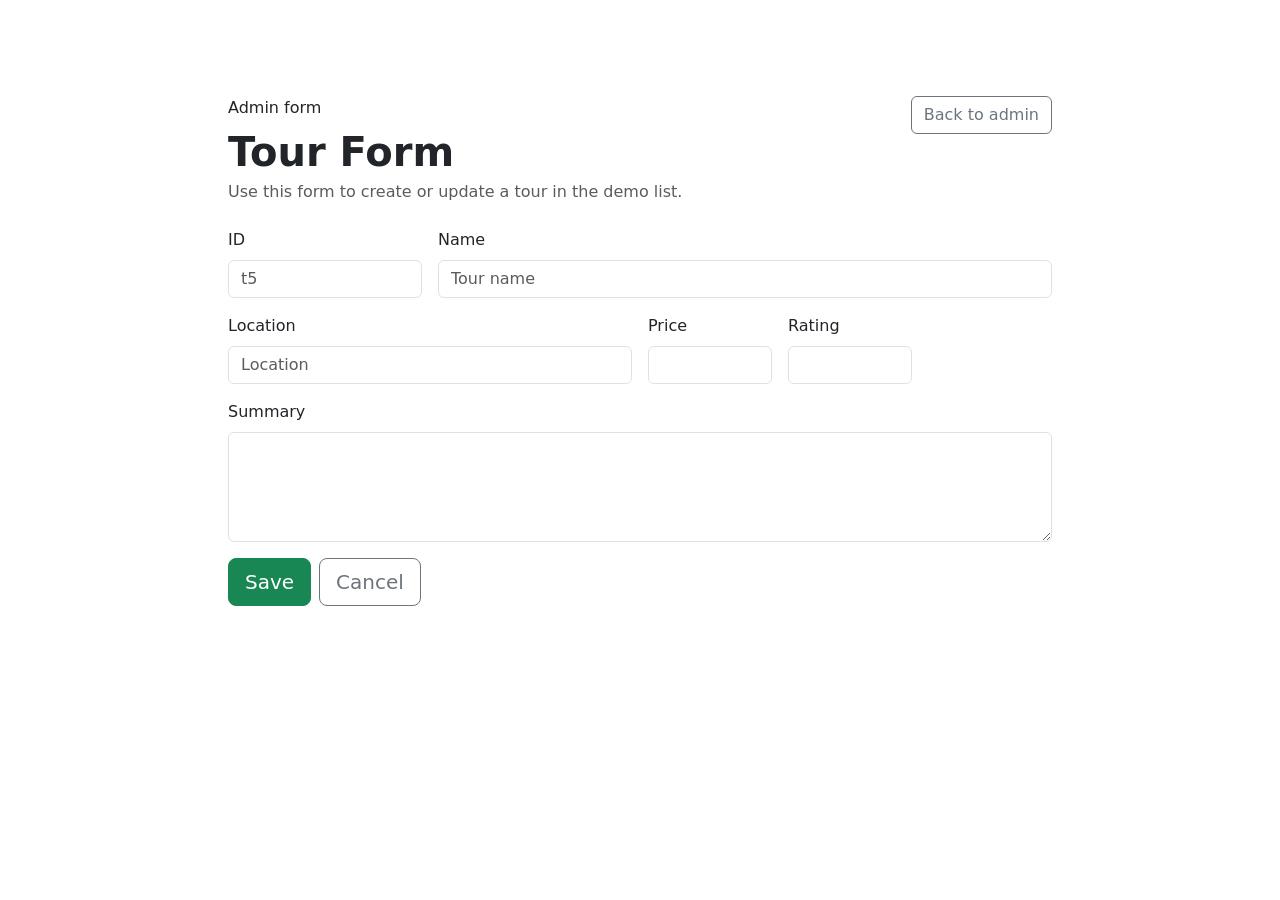
==== src/main/resources/templates/admin-tour-form.html @ 4badd537 "Add customer and admin tour prototype" ====
<!DOCTYPE html>
<html lang="en" xmlns:th="http://www.thymeleaf.org">
<head>
    <meta charset="UTF-8">
    <meta name="viewport" content="width=device-width, initial-scale=1">
    <title th:text="${pageTitle}">Tour Form</title>
    <link href="https://cdn.jsdelivr.net/npm/bootstrap@5.3.3/dist/css/bootstrap.min.css" rel="stylesheet">
    <link th:href="@{/css/app.css}" rel="stylesheet">
</head>
<body>
<main class="container py-5">
    <div class="panel p-4 p-md-5 mx-auto" style="max-width: 920px;">
        <div class="d-flex justify-content-between align-items-start gap-3 mb-4">
            <div>
                <span class="eyebrow text-dark">Admin form</span>
                <h1 class="fw-bold mt-2 mb-1" th:text="${pageTitle}">Tour Form</h1>
                <p class="text-muted mb-0">Use this form to create or update a tour in the demo list.</p>
            </div>
            <a class="btn btn-outline-secondary" th:href="@{/tour/admin}">Back to admin</a>
        </div>

        <form class="row g-3" th:action="@{/tour/admin/save}" method="post" th:object="${tourForm}">
            <div class="col-md-3">
                <label class="form-label">ID</label>
                <input class="form-control" th:field="*{id}" placeholder="t5">
            </div>
            <div class="col-md-9">
                <label class="form-label">Name</label>
                <input class="form-control" th:field="*{name}" placeholder="Tour name" required>
            </div>
            <div class="col-md-6">
                <label class="form-label">Location</label>
                <input class="form-control" th:field="*{location}" placeholder="Location" required>
            </div>
            <div class="col-md-2">
                <label class="form-label">Price</label>
                <input class="form-control" type="number" th:field="*{price}" min="0" required>
            </div>
            <div class="col-md-2">
                <label class="form-label">Rating</label>
                <input class="form-control" type="number" step="0.1" min="0" max="5" th:field="*{rating}" required>
            </div>
            <div class="col-md-12">
                <label class="form-label">Summary</label>
                <textarea class="form-control" rows="4" th:field="*{summary}" required></textarea>
            </div>
            <div class="col-12 d-flex gap-2">
                <button class="btn btn-success btn-lg" type="submit" th:text="${formMode}">Save</button>
                <a class="btn btn-outline-secondary btn-lg" th:href="@{/tour/admin}">Cancel</a>
            </div>
        </form>
    </div>
</main>
<script src="https://cdn.jsdelivr.net/npm/bootstrap@5.3.3/dist/js/bootstrap.bundle.min.js"></script>
</body>
</html>
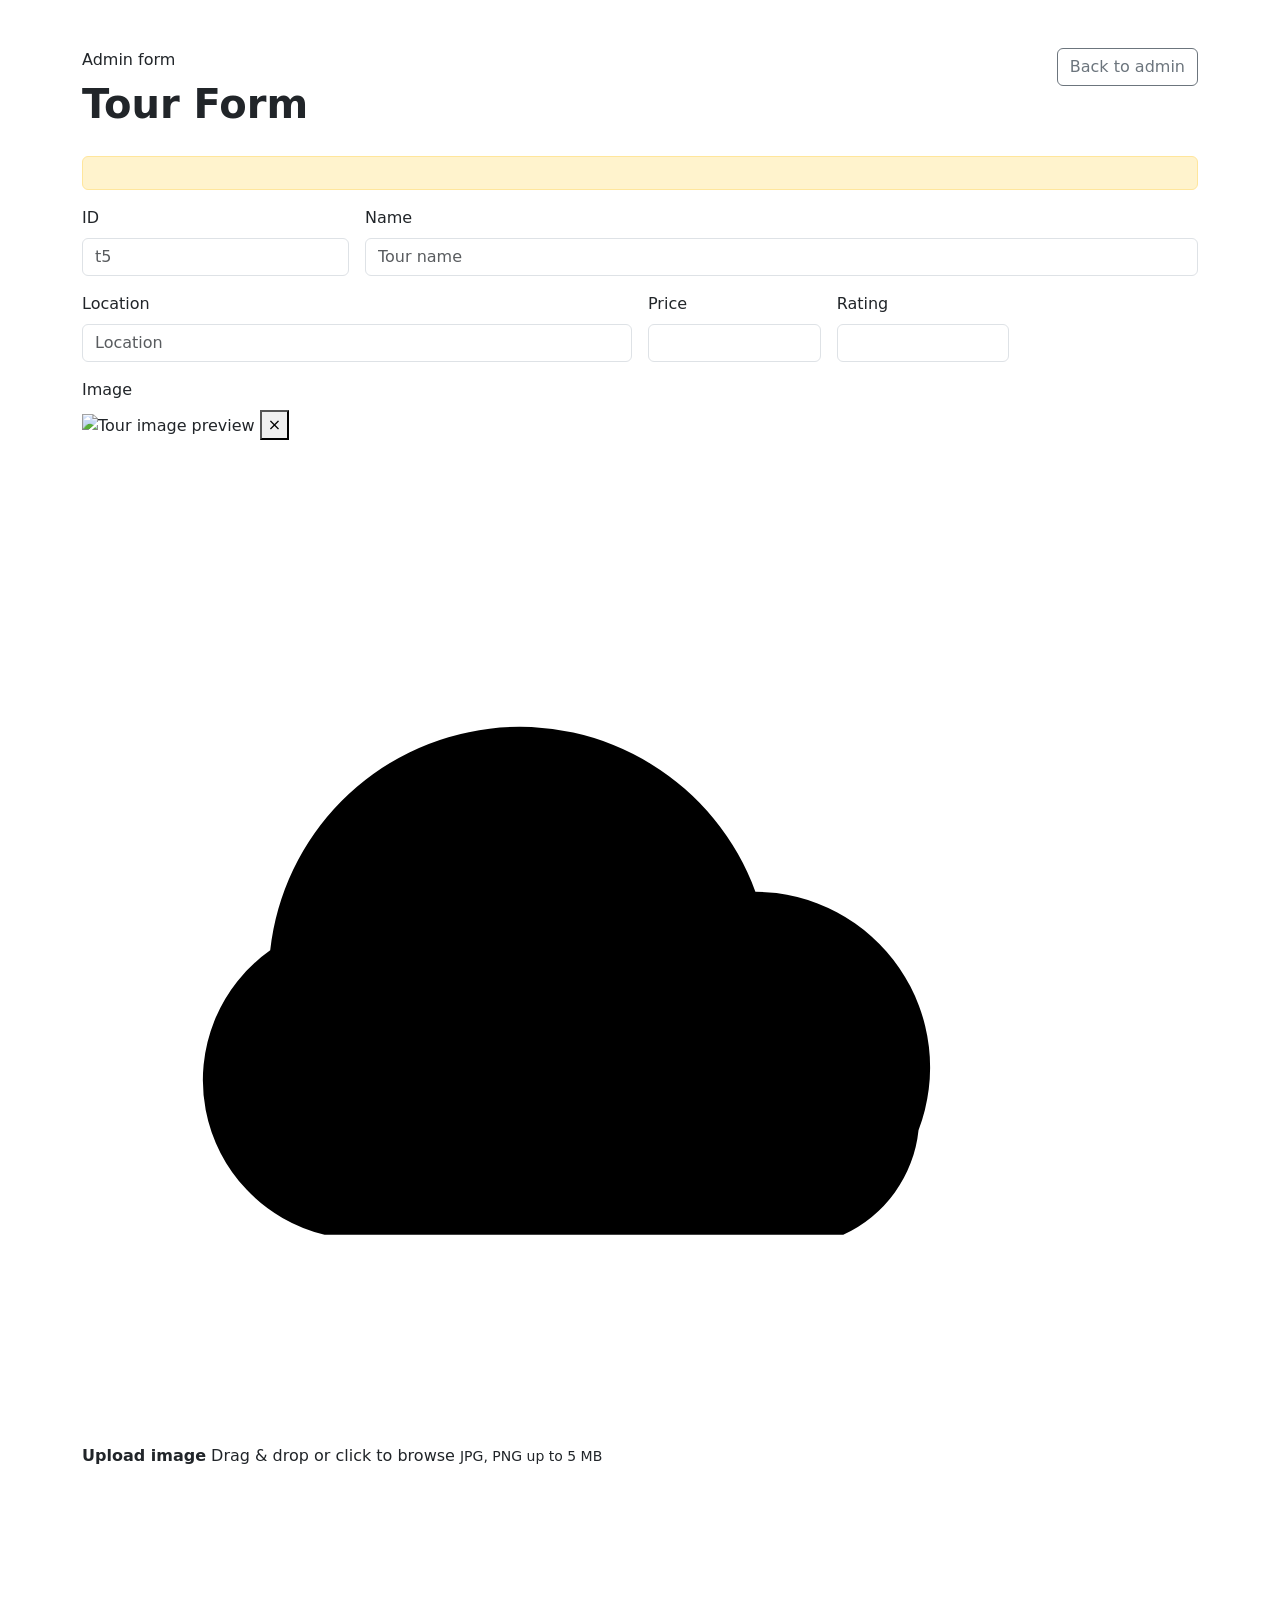
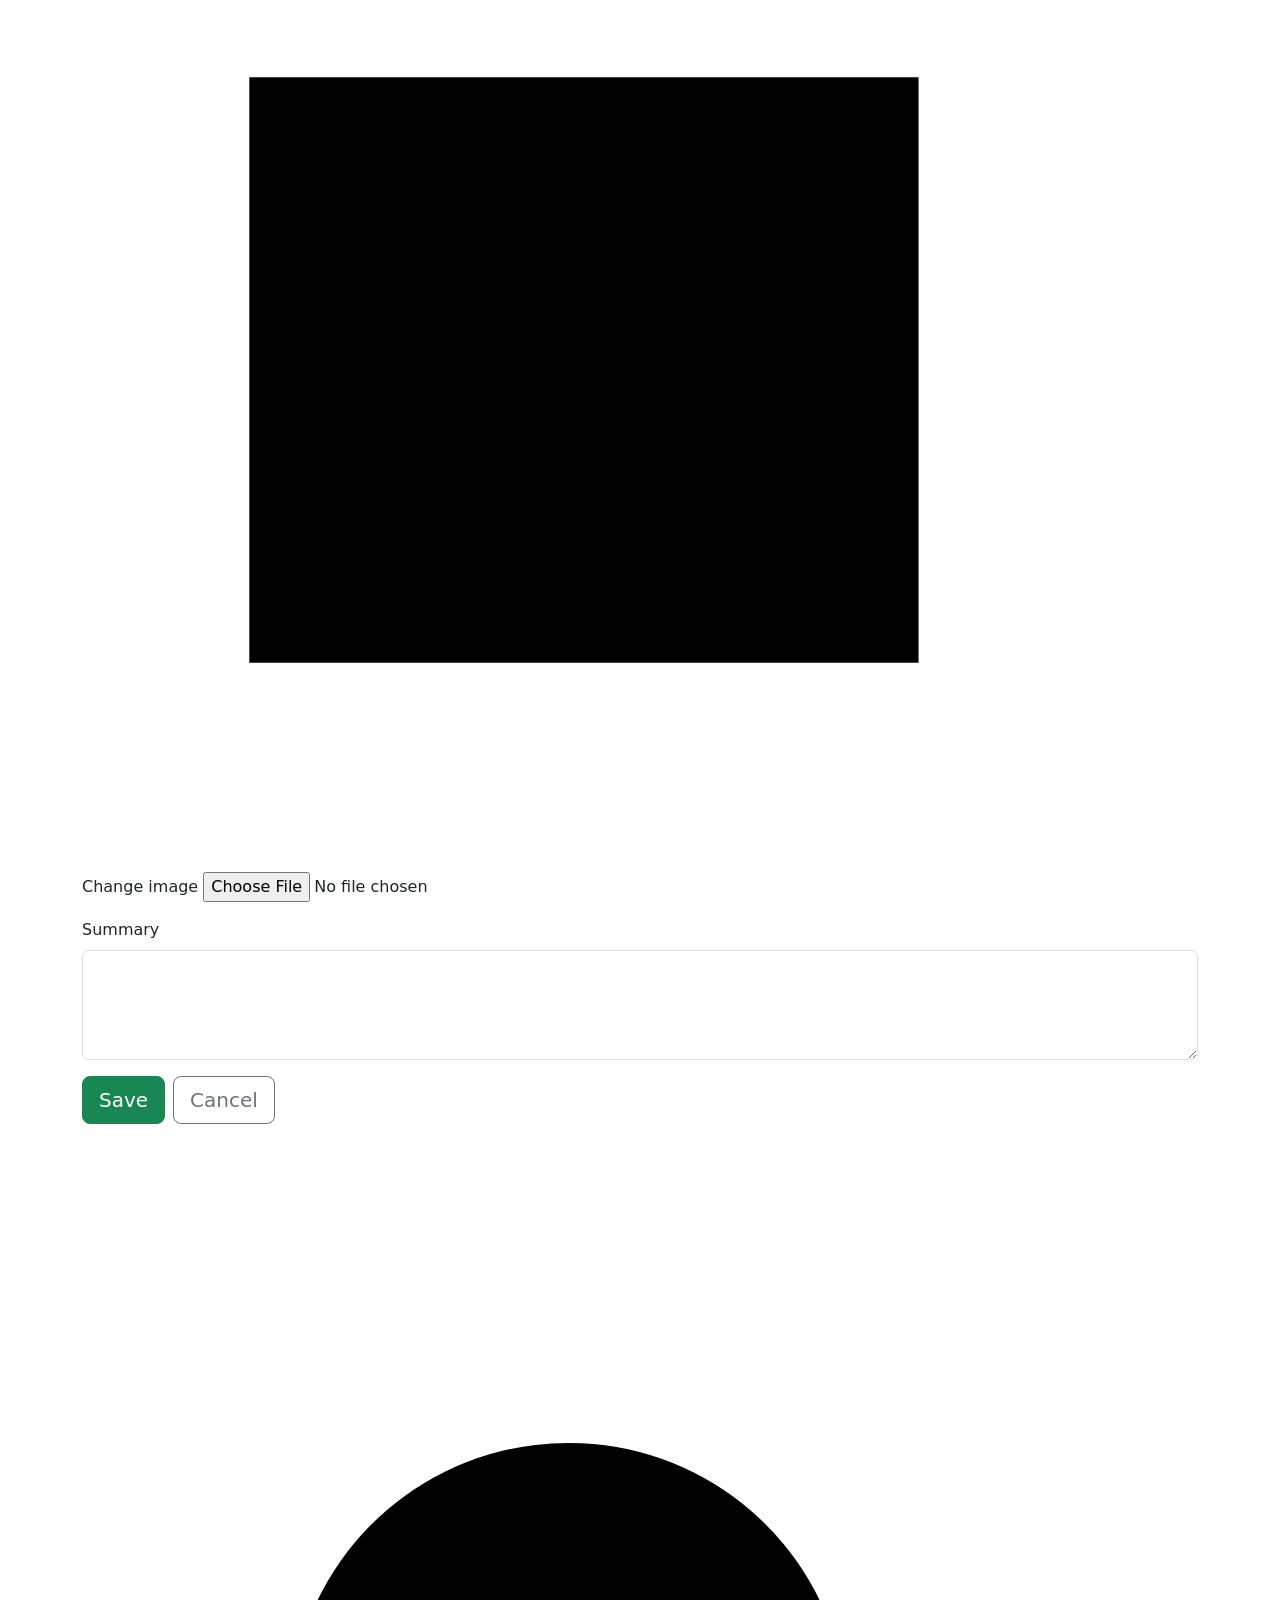
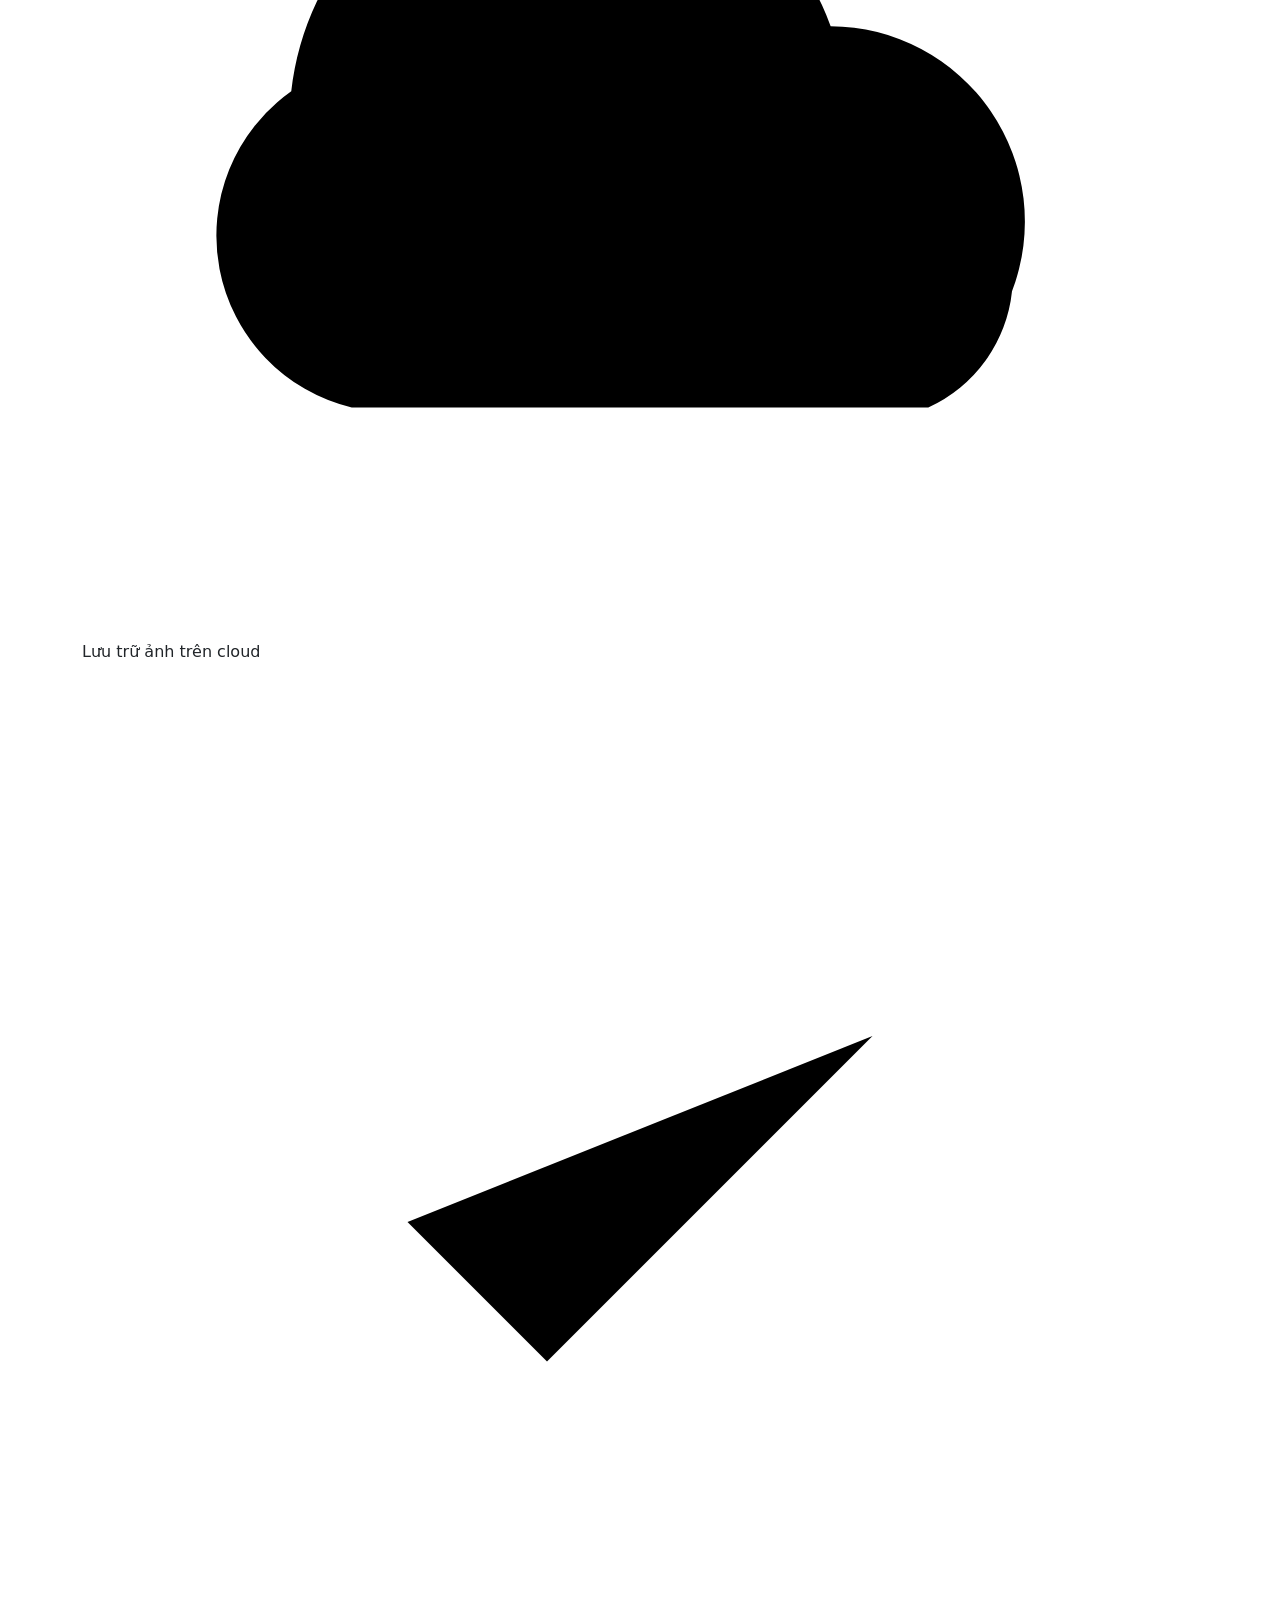
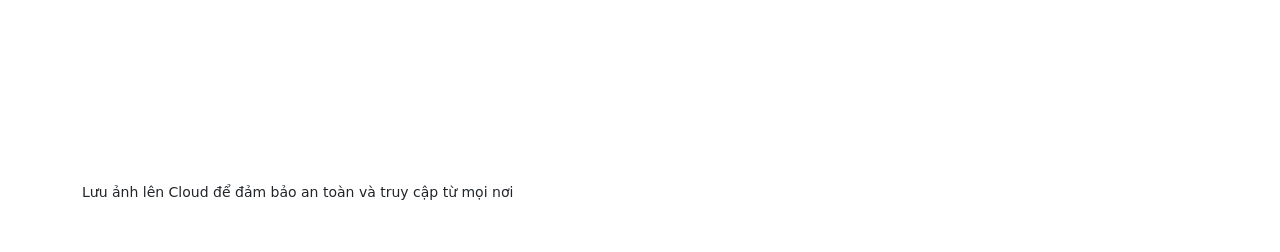
==== commit 3119b500: "Add R2 tour image uploads" ====
--- a/src/main/resources/templates/admin-tour-form.html
+++ b/src/main/resources/templates/admin-tour-form.html
@@ -9,17 +9,18 @@
 </head>
 <body>
 <main class="container py-5">
-    <div class="panel p-4 p-md-5 mx-auto" style="max-width: 920px;">
+    <div class="panel admin-form-panel mx-auto">
         <div class="d-flex justify-content-between align-items-start gap-3 mb-4">
             <div>
                 <span class="eyebrow text-dark">Admin form</span>
                 <h1 class="fw-bold mt-2 mb-1" th:text="${pageTitle}">Tour Form</h1>
-                <p class="text-muted mb-0">Use this form to create or update a tour in the demo list.</p>
             </div>
             <a class="btn btn-outline-secondary" th:href="@{/tour/admin}">Back to admin</a>
         </div>
 
-        <form class="row g-3" th:action="@{/tour/admin/save}" method="post" th:object="${tourForm}">
+        <div class="alert alert-warning" th:if="${adminMessage}" th:text="${adminMessage}"></div>
+
+        <form class="row g-3" th:action="@{/tour/admin/save}" method="post" enctype="multipart/form-data" th:object="${tourForm}">
             <div class="col-md-3">
                 <label class="form-label">ID</label>
                 <input class="form-control" th:field="*{id}" placeholder="t5">
@@ -40,17 +41,120 @@
                 <label class="form-label">Rating</label>
                 <input class="form-control" type="number" step="0.1" min="0" max="5" th:field="*{rating}" required>
             </div>
+
+            <div class="col-md-12">
+                <label class="form-label">Image</label>
+                <div class="image-manager"
+                     th:classappend="${tourForm.imageUrl() != null && !tourForm.imageUrl().isBlank() ? 'has-image' : ''}">
+                    <div class="image-preview-card"
+                         th:classappend="${tourForm.imageUrl() == null || tourForm.imageUrl().isBlank() ? 'd-none' : ''}">
+                        <img id="tourImagePreview"
+                             class="upload-preview"
+                             th:src="${tourForm.imageUrl() != null && !tourForm.imageUrl().isBlank() ? tourForm.imageUrl() : ''}"
+                             th:classappend="${tourForm.imageUrl() == null || tourForm.imageUrl().isBlank() ? 'd-none' : ''}"
+                             alt="Tour image preview">
+                        <button class="image-remove"
+                                type="button"
+                                th:classappend="${tourForm.imageUrl() == null || tourForm.imageUrl().isBlank() ? 'd-none' : ''}"
+                                aria-label="Clear image">&times;</button>
+                    </div>
+                    <label class="image-dropzone" for="imageFile">
+                        <span class="upload-empty">
+                            <span class="upload-icon" aria-hidden="true">
+                                <svg viewBox="0 0 24 24" role="img">
+                                    <path d="M12 16V8m0 0-3.2 3.2M12 8l3.2 3.2M20 16.5a4.2 4.2 0 0 0-3.9-5.7A6 6 0 0 0 4.5 12.2 3.8 3.8 0 0 0 5.8 19h12.4a3.1 3.1 0 0 0 1.8-2.5Z"/>
+                                </svg>
+                            </span>
+                            <strong>Upload image</strong>
+                            <span>Drag &amp; drop or click to browse</span>
+                            <small>JPG, PNG up to 5 MB</small>
+                        </span>
+                        <span class="change-image-pill">
+                            <svg viewBox="0 0 24 24" role="img">
+                                <path d="M4 5h16v14H4zM8 13l2.4-2.4 3.8 3.8 1.4-1.4L20 17M8 8.5h.01"/>
+                            </svg>
+                            Change image
+                        </span>
+                        <input id="imageFile" name="imageFile" type="file" accept="image/*">
+                    </label>
+                    <input id="imageUrl" type="hidden" th:field="*{imageUrl}">
+                </div>
+            </div>
+
             <div class="col-md-12">
                 <label class="form-label">Summary</label>
                 <textarea class="form-control" rows="4" th:field="*{summary}" required></textarea>
             </div>
-            <div class="col-12 d-flex gap-2">
-                <button class="btn btn-success btn-lg" type="submit" th:text="${formMode}">Save</button>
-                <a class="btn btn-outline-secondary btn-lg" th:href="@{/tour/admin}">Cancel</a>
+
+            <div class="col-12 form-actions">
+                <div class="d-flex gap-2">
+                    <button class="btn btn-success btn-lg" type="submit" th:text="${formMode}">Save</button>
+                    <a class="btn btn-outline-secondary btn-lg" th:href="@{/tour/admin}">Cancel</a>
+                </div>
+                <div class="cloud-storage-callout">
+                    <div class="cloud-save-row">
+                        <div class="cloud-save-btn">
+                            <svg viewBox="0 0 24 24" role="img">
+                                <path d="M12 16V8m0 0-3.2 3.2M12 8l3.2 3.2M20 16.5a4.2 4.2 0 0 0-3.9-5.7A6 6 0 0 0 4.5 12.2 3.8 3.8 0 0 0 5.8 19h12.4a3.1 3.1 0 0 0 1.8-2.5Z"/>
+                            </svg>
+                            L&#432;u tr&#7919; &#7843;nh tr&#234;n cloud
+                        </div>
+                        <span class="cloud-check" aria-label="Cloud storage ready">
+                            <svg viewBox="0 0 24 24" role="img">
+                                <path d="m7 12 3 3 7-7"/>
+                            </svg>
+                        </span>
+                    </div>
+                    <small id="cloudStatus" class="cloud-status">L&#432;u &#7843;nh l&#234;n Cloud &#273;&#7875; &#273;&#7843;m b&#7843;o an to&#224;n v&#224; truy c&#7853;p t&#7915; m&#7885;i n&#417;i</small>
+                </div>
             </div>
         </form>
     </div>
 </main>
+<script>
+    const preview = document.getElementById('tourImagePreview');
+    const imageUrl = document.getElementById('imageUrl');
+    const imageFile = document.getElementById('imageFile');
+    const cloudStatus = document.getElementById('cloudStatus');
+    const imageRemove = document.querySelector('.image-remove');
+    const imageManager = document.querySelector('.image-manager');
+    const previewCard = document.querySelector('.image-preview-card');
+
+    imageUrl.addEventListener('input', () => {
+        if (imageUrl.value.trim()) {
+            preview.src = imageUrl.value.trim();
+            preview.classList.remove('d-none');
+            imageRemove.classList.remove('d-none');
+            previewCard.classList.remove('d-none');
+            imageManager.classList.add('has-image');
+        }
+    });
+
+    imageFile.addEventListener('change', () => {
+        const file = imageFile.files && imageFile.files[0];
+        if (!file) {
+            return;
+        }
+        preview.src = URL.createObjectURL(file);
+        preview.classList.remove('d-none');
+        imageRemove.classList.remove('d-none');
+        previewCard.classList.remove('d-none');
+        imageManager.classList.add('has-image');
+        cloudStatus.textContent = '\u1ea2nh \u0111\u00e3 s\u1eb5n s\u00e0ng. B\u1ea5m Create/Update \u0111\u1ec3 upload l\u00ean Cloudflare R2.';
+    });
+
+    imageRemove.addEventListener('click', (event) => {
+        event.preventDefault();
+        imageUrl.value = '';
+        imageFile.value = '';
+        preview.src = '';
+        preview.classList.add('d-none');
+        imageRemove.classList.add('d-none');
+        previewCard.classList.add('d-none');
+        imageManager.classList.remove('has-image');
+        cloudStatus.textContent = '\u0110\u00e3 x\u00f3a \u1ea3nh kh\u1ecfi form.';
+    });
+</script>
 <script src="https://cdn.jsdelivr.net/npm/bootstrap@5.3.3/dist/js/bootstrap.bundle.min.js"></script>
 </body>
 </html>
